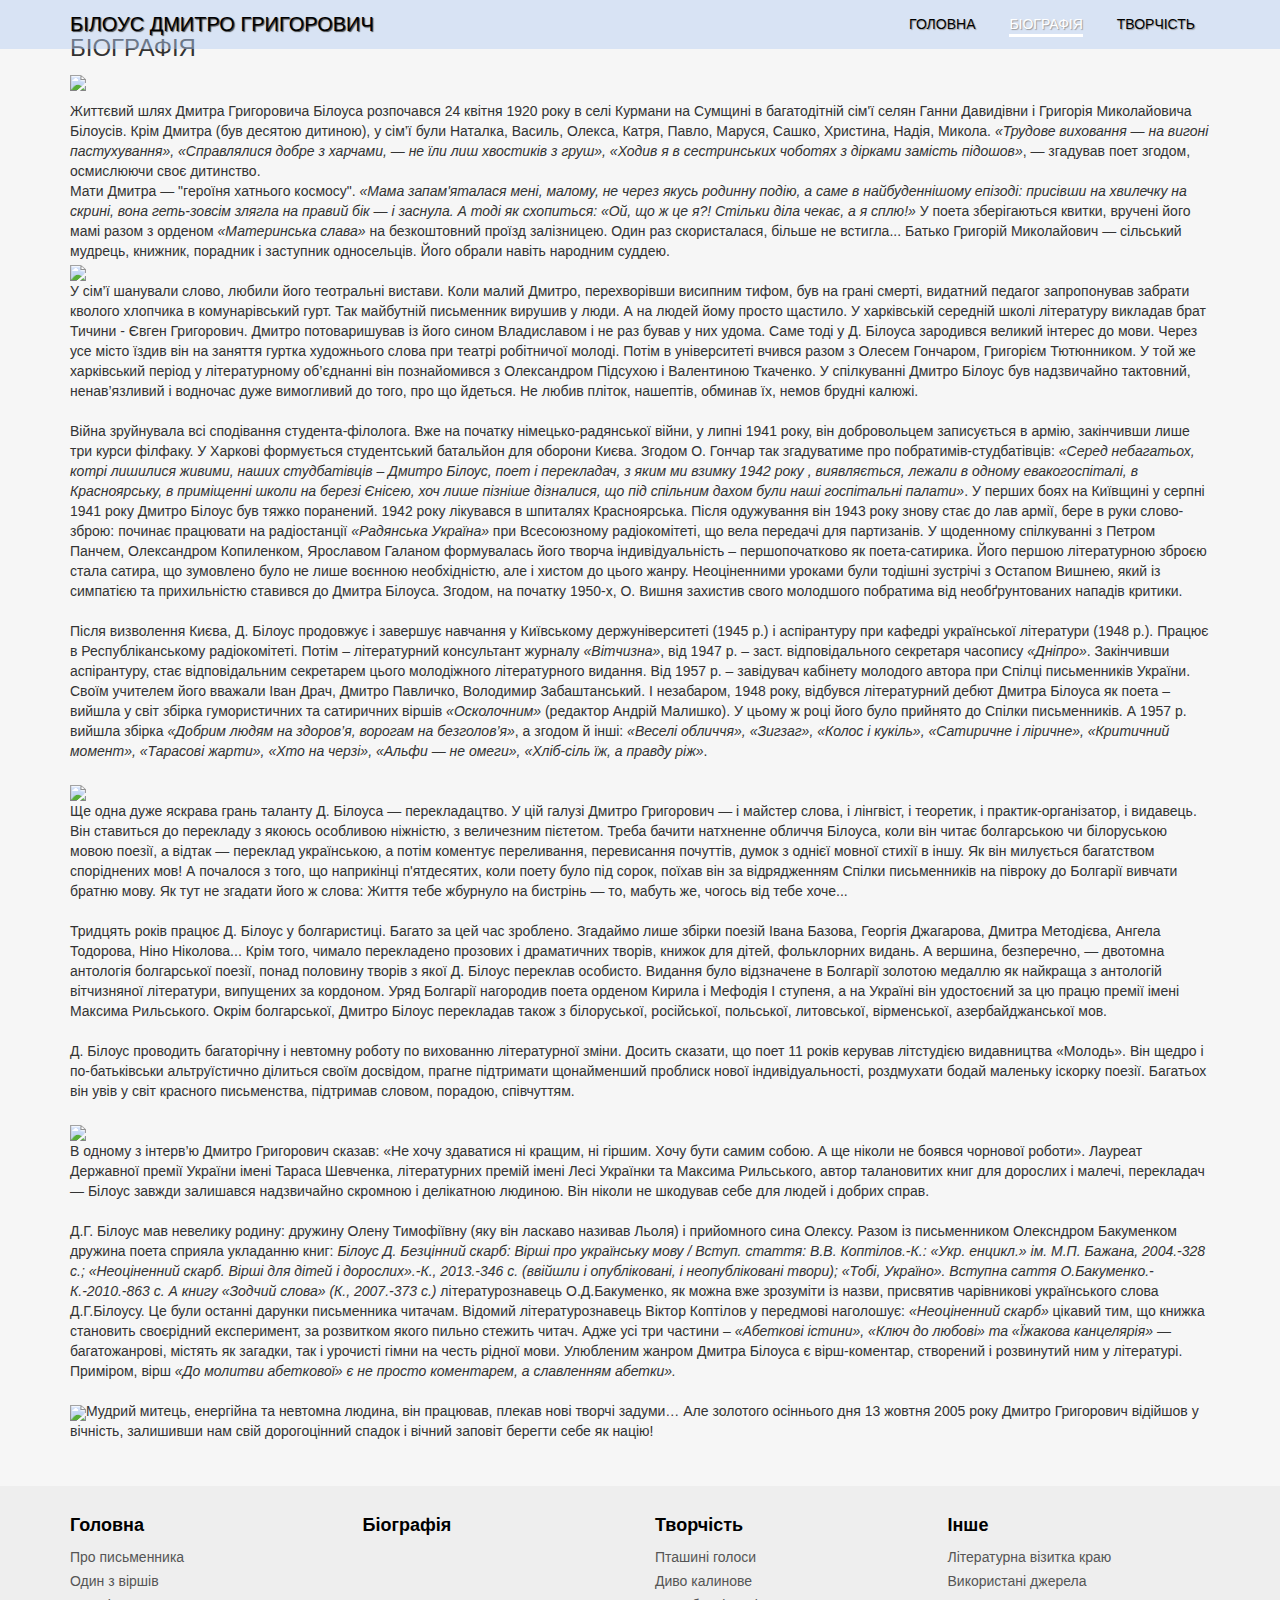
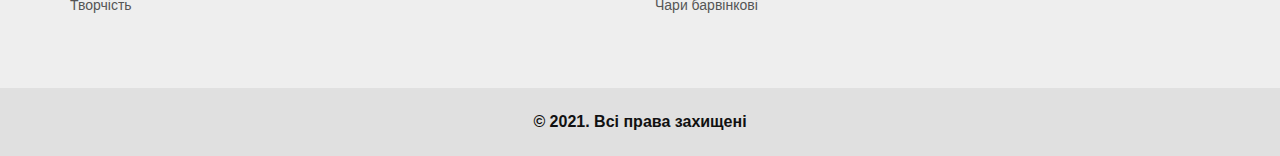
==== biografy.html @ 40dbd7be "Update biografy.html" ====
<!DOCTYPE html>
<html lang="en">
<head>
	<meta charset="UTF-8">
	<meta name="viewport" content="width=device-width, initial-scale=1" ">
	<link rel="stylesheet" type="text/css" href="css/main.css">
	<link rel="stylesheet" type="text/css" href="css/style.css">
	<link rel="preconnect" href="https://fonts.gstatic.com">
	<link rel="stylesheet" type="text/css" href="css/style.css">
	<link href="https://fonts.googleapis.com/css2?family=Kaushan+Script&family=Montserrat:wght@400;700&display=swap" rel="stylesheet">
	<link rel="stylesheet" href="http://cdnjs.cloudflare.com/ajax/libs/font-awesome/4.6.3/css/font-awesome.min.css">
    <link rel="stylesheet" href="http://maxcdn.bootstrapcdn.com/bootstrap/3.3.7/css/bootstrap.min.css">
	 <!-- Bootstrap CSS -->
 	<link rel="stylesheet" href="https://cdnjs.cloudflare.com/ajax/libs/twitter-bootstrap/3.4.1/css/bootstrap.min.css" integrity="sha512-Dop/vW3iOtayerlYAqCgkVr2aTr2ErwwTYOvRFUpzl2VhCMJyjQF0Q9TjUXIo6JhuM/3i0vVEt2e/7QQmnHQqw==" crossorigin="anonymous">
 	<!-- Дополнительные стили Bootstrap (не обязательно) -->
	<link rel="stylesheet" href="https://cdnjs.cloudflare.com/ajax/libs/twitter-bootstrap/3.4.1/css/bootstrap-theme.min.css" integrity="sha512-iy8EXLW01a00b26BaqJWaCmk9fJ4PsMdgNRqV96KwMPSH+blO82OHzisF/zQbRIIi8m0PiO10dpS0QxrcXsisw==" crossorigin="anonymous">

	<link rel="stylesheet" href="assets/vendor/bootstrap/css/bootstrap.min.css"/>
    <link rel="stylesheet" href="css/Footer-with-logo.css">
	<title>Біографія</title>
</head>
<body>
	<header class="header" id="header">
			<div class="container">
				<div class="header__inner">
					<div class="header__logo">Білоус Дмитро Григорович</div>

					<nav class="nav" id="nav">
						<a class="nav__link" href="index.html">Головна</a>
						<a class="nav__link active" href="#">Біографія</a>
						<a class="nav__link" href="texts.html">Творчість</a>
					</nav>

					<button class="nav-toggle" id="nav-toggle" type="button">
						<span class="nav-toggle__item">Menu</span>
					</button>

				</div>
			</div>
		</header>

		
		<section class="section">
			<div class="container">
				<div class="section__header1">
					<div class="information__name"><h3 class="section__title" id="intro">Біографія</h3></div>
					<div class="information">
						<div class="intro__information">
							
							<p class="photo__text"><img class="bilous__photo" src="images/intro-photo.png"><div class="abzac__bio">Життєвий шлях Дмитра Григоровича Білоуса розпочався 24 квітня 1920 року в селі Курмани на Сумщині в багатодітній сім'ї селян Ганни Давидівни і Григорія Миколайовича Білоусів. Крім Дмитра (був десятою дитиною), у сім’ї були Наталка, Василь, Олекса, Катря, Павло, Маруся, Сашко, Христина, Надія, Микола. <em>«Трудове виховання — на вигоні пастухування», «Справлялися добре з харчами, — не їли лиш хвостиків з груш», «Ходив я в сестринських чоботях з дірками замість підошов»</em>, — згадував поет згодом, осмислюючи своє дитинство.<br></div>
							<div class="abzac__bio">Мати Дмитра — "героїня хатнього космосу". <em>«Maмa запам'яталася мені, малому, не через якусь родинну подію, а саме в найбуденнішому епізоді: присівши на хвилечку на скрині, вона геть-зовсім злягла на правий бік — і заснула. А тоді як схопиться: «Ой, що ж це я?! Стільки діла чекає, а я сплю!»</em> У поета зберігаються квитки, вручені його мамі разом з орденом <em>«Материнська слава»</em> на безкоштовний проїзд залізницею. Один раз скористалася, більше не встигла... Батько Григорій Миколайович — сільський мудрець, книжник, порадник і заступник односельців. Його обрали навіть народним суддею.</div><img class="bilous__photo1" src="images/bilous-2.jpg"><br>
							<div class="abzac__bio1">У сім’ї шанували слово, любили його теотральні вистави. Коли малий Дмитро, перехворівши висипним тифом, був на грані смерті, видатний педагог запропонував забрати кволого хлопчика в комунарівський гурт. Так майбутній письменник вирушив у люди. А на людей йому просто щастило. У харківській середній школі літературу викладав брат Тичини - Євген Григорович. Дмитро потоваришував із його сином Владиславом і не раз бував у них удома. Саме тоді у Д. Білоуса зародився великий інтерес до мови. Через усе місто їздив він на заняття гуртка художнього слова при театрі робітничої молоді. Потім в університеті вчився разом з Олесем Гончаром, Григорієм Тютюнником. У той же харківський період у літературному об’єднанні він познайомився з Олександром Підсухою і Валентиною Ткаченко. У спілкуванні Дмитро Білоус був надзвичайно тактовний, ненав’язливий і водночас дуже вимогливий до того, про що йдеться. Не любив пліток, нашептів, обминав їх, немов брудні калюжі.</div><br>
							<div class="abzac__bio1">Війна зруйнувала всі сподівання студента-філолога. Вже на початку німецько-радянської війни, у липні 1941 року, він добровольцем записується в армію, закінчивши лише три курси філфаку. У Харкові формується студентський батальйон для оборони Києва. Згодом О. Гончар так згадуватиме про побратимів-студбатівців: <em>«Серед небагатьох, котрі лишилися живими, наших студбатівців – Дмитро Білоус, поет і перекладач, з яким ми взимку 1942 року , виявляється, лежали в одному евакогоспіталі, в Красноярську, в приміщенні школи на березі Єнісею, хоч лише пізніше дізналися, що під спільним дахом були наші госпітальні палати»</em>. У перших боях на Київщині у серпні 1941 року Дмитро Білоус був тяжко поранений. 1942 року лікувався в шпиталях Красноярська. Після одужування він 1943 року знову стає до лав армії, бере в руки слово-зброю: починає працювати на радіостанції <em>«Радянська Україна»</em> при Всесоюзному радіокомітеті, що вела передачі для партизанів. У щоденному спілкуванні з Петром Панчем, Олександром Копиленком, Ярославом Галаном формувалась його творча індивідуальність – першопочатково як поета-сатирика. Його першою літературною зброєю стала сатира, що зумовлено було не лише воєнною необхідністю, але і хистом до цього жанру. Неоціненними уроками були тодішні зустрічі з Остапом Вишнею, який із симпатією та прихильністю ставився до Дмитра Білоуса. Згодом, на початку 1950-х, О. Вишня захистив свого молодшого побратима від необґрунтованих нападів критики.</div><br>
							<div class="abzac__bio1">Після визволення Києва, Д. Білоус продовжує і завершує навчання у Київському держуніверситеті (1945 р.) і аспірантуру при кафедрі української літератури (1948 р.). Працює в Республіканському радіокомітеті. Потім – літературний консультант журналу <em>«Вітчизна»</em>, від 1947 р. – заст. відповідального секретаря часопису <em>«Дніпро»</em>. Закінчивши аспірантуру, стає відповідальним секретарем цього молодіжного літературного видання. Від 1957 р. – завідувач кабінету молодого автора при Спілці письменників України. Своїм учителем його вважали Іван Драч, Дмитро Павличко, Володимир Забаштанський. І незабаром, 1948 року, відбувся літературний дебют Дмитра Білоуса як поета – вийшла у світ збірка гумористичних та сатиричних віршів <em>«Осколочним»</em> (редактор Андрій Малишко). У цьому ж році його було прийнято до Спілки письменників. А 1957 р. вийшла збірка <em>«Добрим людям на здоров’я, ворогам на безголов’я»</em>, а згодом й інші: <em>«Веселі обличчя», «Зигзаг», «Колос і кукіль», «Сатиричне і ліричне», «Критичний момент», «Тарасові жарти», «Хто на черзі», «Альфи — не омеги», «Хліб-сіль їж, а правду ріж»</em>.</div><br>
							<img class="bilous__photo" src="images/bilous-3.jpg"><div class="abzac__bio1">Ще одна дуже яскрава грань таланту Д. Білоуса — перекладацтво. У цій галузі Дмитро Григорович — і майстер слова, і лінгвіст, і теоретик, і практик-організатор, і видавець. Він ставиться до перекладу з якоюсь особливою ніжністю, з величезним пієтетом. Треба бачити натхненне обличчя Білоуса, коли він читає болгарською чи білоруською мовою поезії, а відтак — переклад українською, а потім коментує переливання, перевисання почуттів, думок з однієї мовної стихії в іншу. Як він милується багатством споріднених мов! А почалося з того, що наприкінці п'ятдесятих, коли поету було під сорок, поїхав він за відрядженням Спілки письменників на півроку до Болгарії вивчати братню мову. Як тут не згадати його ж слова: Життя тебе жбурнуло на бистрінь — то, мабуть же, чогось від тебе хоче...</div><br>
							<div class="abzac__bio1">Тридцять років працює Д. Білоус у болгаристиці. Багато за цей час зроблено. Згадаймо лише збірки поезій Івана Базова, Георгія Джагарова, Дмитра Методієва, Ангела Тодорова, Ніно Ніколова... Крім того, чимало перекладено прозових і драматичних творів, книжок для дітей, фольклорних видань. А вершина, безперечно, — двотомна антологія болгарської поезії, понад половину творів з якої Д. Білоус переклав особисто. Видання було відзначене в Болгарії золотою медаллю як найкраща з антологій вітчизняної літератури, випущених за кордоном. Уряд Болгарії нагородив поета орденом Кирила і Мефодія І ступеня, а на Україні він удостоєний за цю працю премії імені Максима Рильського. Окрім болгарської, Дмитро Білоус перекладав також з білоруської, російської, польської, литовської, вірменської, азербайджанської мов.</div><br>
							<div class="abzac__bio1">Д. Білоус проводить багаторічну і невтомну роботу по вихованню літературної зміни. Досить сказати, що поет 11 років керував літстудією видавництва «Молодь». Він щедро і по-батьківськи альтруїстично ділиться своїм досвідом, прагне підтримати щонайменший проблиск нової індивідуальності, роздмухати бодай маленьку іскорку поезії. Багатьох він увів у світ красного письменства, підтримав словом, порадою, співчуттям.</div><br>
							<img class="bilous__photo1" src="images/bilous-4.jpg"><div class="abzac__bio1">В одному з інтерв’ю Дмитро Григорович сказав: «Не хочу здаватися ні кращим, ні гіршим. Хочу бути самим собою. А ще ніколи не боявся чорнової роботи». Лауреат Державної премії України імені Тараса Шевченка, літературних премій імені Лесі Українки та Максима Рильського, автор талановитих книг для дорослих і малечі, перекладач — Білоус завжди залишався надзвичайно скромною і делікатною людиною. Він ніколи не шкодував себе для людей і добрих справ.</div><br>
							<div class="abzac__bio1">Д.Г. Білоус мав невелику родину: дружину Олену Тимофіївну (яку він ласкаво називав Льоля) і прийомного сина Олексу. Разом із письменником Олексндром Бакуменком дружина поета сприяла укладанню книг:<em> Білоус Д. Безцінний скарб: Вірші про українську мову / Вступ. стаття: В.В. Коптілов.-К.: «Укр. енцикл.» ім. М.П. Бажана, 2004.-328 с.; «Неоціненний скарб. Вірші для дітей і дорослих».-К., 2013.-346 с. (ввійшли і опубліковані, і неопубліковані твори); «Тобі, Україно». Вступна саття О.Бакуменко.-К.-2010.-863 с. А книгу «Зодчий слова» (К., 2007.-373 с.)</em> літературознавець О.Д.Бакуменко, як можна вже зрозуміти із назви, присвятив чарівникові українського слова Д.Г.Білоусу. Це були останні дарунки письменника читачам. Відомий літературознавець Віктор Коптілов у передмові наголошує: <em>«Неоціненний скарб»</em> цікавий тим, що книжка становить своєрідний експеримент, за розвитком якого пильно стежить читач. Адже усі три частини – <em>«Абеткові істини», «Ключ до любові» та «Їжакова канцелярія»</em> — багатожанрові, містять як загадки, так і урочисті гімни на честь рідної мови. Улюбленим жанром Дмитра Білоуса є вірш-коментар, створений і розвинутий ним у літературі. Приміром, вірш <em>«До молитви абеткової» є не просто коментарем, а славленням абетки».</em></div><br>
							<div class="abzac__bio1"><img class="bilous__photo" src="images/bilous-5.jpg">Мудрий митець, енергійна та невтомна людина, він працював, плекав нові творчі задуми… Але золотого осіннього дня 13 жовтня 2005 року Дмитро Григорович відійшов у вічність, залишивши нам свій дорогоцінний спадок і вічний заповіт берегти себе як націю!</div><br></p>
</div><!--photo text-->
						</div><!--intro information-->
					</div><!--information-->
				</div>
			</div><!--container-->

		</section>
			<footer id="myFooter">
		        <div class="container">
		            <div class="row">
		                <div class="col-sm-3">
		                    <h5>Головна</h5>
		                    <ul>
		                        <li><a href="index.html">Про письменника</a></li>
		                        <li><a href="index.html">Один з віршів</a></li>
		                        <li><a href="index.html">Творчість</a></li>
		                    </ul>
		                </div>
		                <div class="col-sm-3">
		                    <h5>Біографія</h5>
		                    <ul>
		                        <!--<li><a href="#">Company Information</a></li>
		                        <li><a href="#">Contact us</a></li>
		                        <li><a href="#">Reviews</a></li>-->
		                    </ul>
		                </div>
		                <div class="col-sm-3">
		                    <h5>Творчість</h5>
		                    <ul>
		                        <li><a href="texts.html">Пташині голоси</a></li>
		                        <li><a href="texts.html">Диво калинове</a></li>
		                        <li><a href="texts.html">Чари барвінкові</a></li>
		                    </ul>
		                </div>
		                <div class="col-sm-3">
		                    <h5>Інше</h5>
		                    <ul>
		                        <li><a href="lit-vizitka.html">Літературна візитка краю</a></li>
		                        <li><a href="vikoristanidzerela.html">Використані джерела</a></li>
		                    </ul>
		                </div>
		            </div>
		        </div>
		        <div class="second-bar">
		           <div class="container">
		                <h2 class="logo"> © 2021. Всі права захищені </h2>
		                <div class="social-icons">
		                    <!--<a href="#" class="twitter"><i class="fa fa-twitter"></i></a>
		                    <a href="#" class="facebook"><i class="fa fa-facebook"></i></a>
		                    <a href="#" class="google"><i class="fa fa-google-plus"></i></a>-->
		                </div>
		            </div>
		        </div>
		    </footer>

		<script src="https://ajax.googleapis.com/ajax/libs/jquery/3.6.0/jquery.min.js"></script>
		<script src="js/app.js"></script>

</body>
</html>
---- css/main.css ----
/*all styles*/
@import "style.css";

/*home page*/
@import "home.css";
@import "homeadapt.css";

/*biografy page*/
@import "biografy.css";
@import "biografyadapt.css"

/*tvorchist page*/
@import "texts.css";

@import "textsadapt.css"

/*@import "simple-adaptive-slider.css"*/
/*@import "simple-adaptive-slider.min.css"*/
---- css/style.css ----
body{
  margin: 0;
  font-family: 'Montserrat', sans-serif;
  /*font-family: -apple-system, BlinkMacSystemFont, 'Segoe UI', Roboto, 'Helvetica Neue', Arial,
        sans-serif, 'Apple Color Emoji', 'Segoe UI Emoji', 'Segoe UI Symbol';*/
  serif;

  font-size: 15px;
  line-height: 1.6;
  color: #000;
  background-color: #F6F6F6;
}

*,
*:before,
*:after{
	box-sizing: border-box;
}

h1, h2, h3, h4, h5, h6{
	margin: 0;
}

hr{
	border: 0;
	margin: 20px auto;

	background-color: #fff;
}

/* conteiner */
.container{
	wight: 100%;
	padding: 0 15px;
	max-width: 1500px;
	margin: 0 auto;
}

/* intro */



/* header */
.header{
	padding-top: 10px;
	padding-bottom: 10px;
	width: 100%;

	position: absolute;
	top: 0;
	left: 0;
	right: 0;
	z-index: 1000;
	/*opacity: 0.45;*/
	background: rgba(180, 204, 241, 0.45);
	
	color: #000;
}

.header.fixed{
	padding: 10px 0;

	background: rgba(180, 204, 241, 0.7);

	position: fixed;
	top: 0;
	left: 0;
	right: 0;

	transform: translate3d(0, 0, 0);
}

.header.active{
	background-color: #fff;
	text-shadow: 1px 1px 1px #444;
}

.header__inner{
	display: flex;
	justify-content: space-between;
	align-items: center;
}

.header__logo{
	font-size: 20px;
	font-weight: 1100;
	color: #000;
	text-shadow: 1px 1px 1px #444;
	text-transform: uppercase;
}
/* navigation */
.nav{
	font-size: 14px;
	text-transform: uppercase;
}

.nav__link{
	display: inline-block;
	vertical-align: top;
	margin: 0 15px;
	position: relative;

	color: #000;
	text-shadow: 1px 1px 1px #999;
	text-decoration: none;

	transition: color 0.2s linear;
}

.nav__link:after{
	content: "";
	display: block;
	width: 100%;
	height: 3px;
	
	background-color: #fff;
	/*text-shadow: 1px 1px 1px #444;*/
	opacity: 0;

	position: absolute;
	top: 100%;
	left: 0;
	z-index: 1;

	transition: opacity 0.1s linear;

}

.nav__link:hover{
	color: #fff;
}


.nav__link:hover:after,
.nav__link.active:after{
	opacity: 1;
}

.nav__link.active{
	color: #fff;
}

/* Nav-toggle */
.nav-toggle{
	width: 30px;
	padding: 10px 0;
	display: none;

	font-size: 0;
	color: transparent;

	border: 0;
	background: none;
	cursor: pointer;

	position: absolute;
	top: 24px;
	right: 24px;
	z-index: 1;

}

.nav-toggle__item{
	display: block;
	width: 100%;
	height: 3px;

	background-color: #fff;

	position: absolute;
	top: 0;
	right: 0;
	bottom: 0;
	left: 0;
	margin: auto;

	transition: background .2s linear;
}

.nav-toggle.active .nav-toggle__item{
	background: none;
}

.nav-toggle.active .nav-toggle__item:before{
	transform-origin: left bottom;
	transform: rotate(45deg) translateX(-4px);
}
.nav-toggle.active .nav-toggle__item:after{
	transform-origin: left top;
	transform: rotate(-45deg) translateX(-4px);
}

.nav-toggle__item:before,
.nav-toggle__item:after{
	content: "";
	width: 100%;
	height: 3px;

	background-color: #fff;

	position: absolute;
	left: 0;
	z-index: 1;

	transition: transform .2s linear;
}
.nav-toggle__item:before{
	top: -8px;
}
.nav-toggle__item:after{
	bottom: -8px;
}


/*button*/
.btn{
	display: inline-block;
	vertical-align: top;
	padding: 8px 30px;

	border: 3px solid #fff;

	font-size: 14px;
	font-weight: 700;
	color: #fff;
	text-transform: uppercase;
	text-decoration: none;

	transition: background 0.1s linear, color 0.1s linear;
}

.btn:hover{
	background-color: #fff;
	color: #333;
}

.btn1{
	display: inline-block;
	vertical-align: top;
	padding: 8px 30px;
	margin: 20px auto;

	border: 3px solid #000032;

	font-size: 14px;
	font-weight: 700;
	color: #000032;
	text-transform: uppercase;
	text-decoration: none;

	transition: background 0.1s linear, color 0.1s linear;
}

.btn1:hover{
	background-color: #000032;
	color: #fff;
}



.slider__items {
	counter-reset: slide;
}

.slider__item {
	counter-increment: slide;
}

/*.slider__item>div::before {
	content: counter(slide);
	position: absolute;
	top: 10px;
	right: 20px;
	color: #fff;
	font-style: italic;
	font-size: 32px;
	font-weight: bold;
}*/



/*
.slider {
    position: relative;
    overflow: hidden;
}

.slider__wrapper {
    display: flex;
    transition: transform 0.6s ease;
}

.slider__item {
    flex: 0 0 33.333333%;
    max-width: 33.333333%;
}

.slider__control {
    position: absolute;
    top: 50%;
    display: none;
    align-items: center;
    justify-content: center;
    width: 40px;
    color: #fff;
    text-align: center;
    opacity: 0.5;
    height: 50px;
    transform: translateY(-50%);
    background: rgba(0, 0, 0, .5);
}

.slider__control_show {
    display: flex;
}

.slider__control:hover,
.slider__control:focus {
    color: #fff;
    text-decoration: none;
    outline: 0;
    opacity: .9;
}

.slider__control_left {
    left: 0;
}

.slider__control_right {
    right: 0;
}

.slider__control::before {
    content: '';
    display: inline-block;
    width: 20px;
    height: 20px;
    background: transparent no-repeat center center;
    background-size: 100% 100%;
}

.slider__control_left::before {
    background-image: url("data:image/svg+xml;charset=utf8,%3Csvg xmlns='http://www.w3.org/2000/svg' fill='%23fff' viewBox='0 0 8 8'%3E%3Cpath d='M5.25 0l-4 4 4 4 1.5-1.5-2.5-2.5 2.5-2.5-1.5-1.5z'/%3E%3C/svg%3E");
}

.slider__control_right::before {
    background-image: url("data:image/svg+xml;charset=utf8,%3Csvg xmlns='http://www.w3.org/2000/svg' fill='%23fff' viewBox='0 0 8 8'%3E%3Cpath d='M2.75 0l-1.5 1.5 2.5 2.5-2.5 2.5 1.5 1.5 4-4-4-4z'/%3E%3C/svg%3E");
}

.slider__item>div {
    line-height: 250px;
    font-size: 100px;
    text-align: center;
}*/

.visitka__inner{
	display: flex;
	flex-direction: row;
	margin-top: 20px;
	background-color: #e1e1e1;
	border-radius: 80px;
}

.elem__vizitka1{
	width: 10%;

}
.elem__vizitka1__img{
	border-radius: 100%;
	width: 120px;
}
.elem__vizitka2{
	width: 70%;
	font-size: 16px;
	margin-top: auto;
	margin-bottom: auto; 
	margin-left: 80px;
}

.elem__vizitka2 button{
	display: none;
	width: 100px;
	background-color: #1877f2;
	padding-top: 3px;
	padding-bottom: 3px;
	border-radius: 8px;
	border-color: transparent;
	transition: linear .1s;
	color: #fff;
	font-size: 12px;
}

.elem__vizitka3{
	width: 25%;
	margin-top: 20px;
}

.elem__vizitka3 button{
	width: 180px;
	background-color: #1877f2;
	padding-top: 5px;
	padding-bottom: 5px;
	border-radius: 8px;
	border-color: transparent;
	transition: linear .1s;
	color: #fff;
	font-size: 14px;
}

.elem__vizitka3 button:hover{
	background-color: #1566cf;
}

.btn__viz1{
	margin-bottom: 5px;
}
.btn__viz2{
	
}


.dzerelo{
	display: flex;
}
.dzerelo__logo{
	width: 30%;
}
.dzerelo__name{
	width: 70%;
}
.dzerelo__img{

}





@media (max-width: 1230px){

}

@media (max-width: 990px){
	.elem__vizitka3{
		width: 40%;
	}
}

@media (max-width: 770px){
	.elem__vizitka3{
		width: 40%;
	}
	.elem__vizitka3 button{
		width: 130px;
		padding-top: 5px;
		padding-bottom: 5px;
	}
	.elem__vizitka2{
		font-size: 15px;
	}
}

@media (max-width: 575px){
	.elem__vizitka2{
		font-size: 13px;
	}
	.elem__vizitka3{
		width: 50%;
	}
	.elem__vizitka3 button{
		width: 100px;
		padding-top: 3px;
		padding-bottom: 3px;
		font-size: 12px;
	}
}

@media (max-width: 420px){
	.elem__vizitka2{
		font-size: 13px;
		width: 70%;
		padding-left: 5px;
	}
	.elem__vizitka2 button{
		display: block;
	}
	.elem__vizitka3{
		width: 0%;
	}
	.elem__vizitka3 button{
		display: none;
		width: 100px;
		padding-top: 3px;
		padding-bottom: 3px;
		font-size: 12px;
	}
}
---- css/style.css ----
body{
  margin: 0;
  font-family: 'Montserrat', sans-serif;
  /*font-family: -apple-system, BlinkMacSystemFont, 'Segoe UI', Roboto, 'Helvetica Neue', Arial,
        sans-serif, 'Apple Color Emoji', 'Segoe UI Emoji', 'Segoe UI Symbol';*/
  serif;

  font-size: 15px;
  line-height: 1.6;
  color: #000;
  background-color: #F6F6F6;
}

*,
*:before,
*:after{
	box-sizing: border-box;
}

h1, h2, h3, h4, h5, h6{
	margin: 0;
}

hr{
	border: 0;
	margin: 20px auto;

	background-color: #fff;
}

/* conteiner */
.container{
	wight: 100%;
	padding: 0 15px;
	max-width: 1500px;
	margin: 0 auto;
}

/* intro */



/* header */
.header{
	padding-top: 10px;
	padding-bottom: 10px;
	width: 100%;

	position: absolute;
	top: 0;
	left: 0;
	right: 0;
	z-index: 1000;
	/*opacity: 0.45;*/
	background: rgba(180, 204, 241, 0.45);
	
	color: #000;
}

.header.fixed{
	padding: 10px 0;

	background: rgba(180, 204, 241, 0.7);

	position: fixed;
	top: 0;
	left: 0;
	right: 0;

	transform: translate3d(0, 0, 0);
}

.header.active{
	background-color: #fff;
	text-shadow: 1px 1px 1px #444;
}

.header__inner{
	display: flex;
	justify-content: space-between;
	align-items: center;
}

.header__logo{
	font-size: 20px;
	font-weight: 1100;
	color: #000;
	text-shadow: 1px 1px 1px #444;
	text-transform: uppercase;
}
/* navigation */
.nav{
	font-size: 14px;
	text-transform: uppercase;
}

.nav__link{
	display: inline-block;
	vertical-align: top;
	margin: 0 15px;
	position: relative;

	color: #000;
	text-shadow: 1px 1px 1px #999;
	text-decoration: none;

	transition: color 0.2s linear;
}

.nav__link:after{
	content: "";
	display: block;
	width: 100%;
	height: 3px;
	
	background-color: #fff;
	/*text-shadow: 1px 1px 1px #444;*/
	opacity: 0;

	position: absolute;
	top: 100%;
	left: 0;
	z-index: 1;

	transition: opacity 0.1s linear;

}

.nav__link:hover{
	color: #fff;
}


.nav__link:hover:after,
.nav__link.active:after{
	opacity: 1;
}

.nav__link.active{
	color: #fff;
}

/* Nav-toggle */
.nav-toggle{
	width: 30px;
	padding: 10px 0;
	display: none;

	font-size: 0;
	color: transparent;

	border: 0;
	background: none;
	cursor: pointer;

	position: absolute;
	top: 24px;
	right: 24px;
	z-index: 1;

}

.nav-toggle__item{
	display: block;
	width: 100%;
	height: 3px;

	background-color: #fff;

	position: absolute;
	top: 0;
	right: 0;
	bottom: 0;
	left: 0;
	margin: auto;

	transition: background .2s linear;
}

.nav-toggle.active .nav-toggle__item{
	background: none;
}

.nav-toggle.active .nav-toggle__item:before{
	transform-origin: left bottom;
	transform: rotate(45deg) translateX(-4px);
}
.nav-toggle.active .nav-toggle__item:after{
	transform-origin: left top;
	transform: rotate(-45deg) translateX(-4px);
}

.nav-toggle__item:before,
.nav-toggle__item:after{
	content: "";
	width: 100%;
	height: 3px;

	background-color: #fff;

	position: absolute;
	left: 0;
	z-index: 1;

	transition: transform .2s linear;
}
.nav-toggle__item:before{
	top: -8px;
}
.nav-toggle__item:after{
	bottom: -8px;
}


/*button*/
.btn{
	display: inline-block;
	vertical-align: top;
	padding: 8px 30px;

	border: 3px solid #fff;

	font-size: 14px;
	font-weight: 700;
	color: #fff;
	text-transform: uppercase;
	text-decoration: none;

	transition: background 0.1s linear, color 0.1s linear;
}

.btn:hover{
	background-color: #fff;
	color: #333;
}

.btn1{
	display: inline-block;
	vertical-align: top;
	padding: 8px 30px;
	margin: 20px auto;

	border: 3px solid #000032;

	font-size: 14px;
	font-weight: 700;
	color: #000032;
	text-transform: uppercase;
	text-decoration: none;

	transition: background 0.1s linear, color 0.1s linear;
}

.btn1:hover{
	background-color: #000032;
	color: #fff;
}



.slider__items {
	counter-reset: slide;
}

.slider__item {
	counter-increment: slide;
}

/*.slider__item>div::before {
	content: counter(slide);
	position: absolute;
	top: 10px;
	right: 20px;
	color: #fff;
	font-style: italic;
	font-size: 32px;
	font-weight: bold;
}*/



/*
.slider {
    position: relative;
    overflow: hidden;
}

.slider__wrapper {
    display: flex;
    transition: transform 0.6s ease;
}

.slider__item {
    flex: 0 0 33.333333%;
    max-width: 33.333333%;
}

.slider__control {
    position: absolute;
    top: 50%;
    display: none;
    align-items: center;
    justify-content: center;
    width: 40px;
    color: #fff;
    text-align: center;
    opacity: 0.5;
    height: 50px;
    transform: translateY(-50%);
    background: rgba(0, 0, 0, .5);
}

.slider__control_show {
    display: flex;
}

.slider__control:hover,
.slider__control:focus {
    color: #fff;
    text-decoration: none;
    outline: 0;
    opacity: .9;
}

.slider__control_left {
    left: 0;
}

.slider__control_right {
    right: 0;
}

.slider__control::before {
    content: '';
    display: inline-block;
    width: 20px;
    height: 20px;
    background: transparent no-repeat center center;
    background-size: 100% 100%;
}

.slider__control_left::before {
    background-image: url("data:image/svg+xml;charset=utf8,%3Csvg xmlns='http://www.w3.org/2000/svg' fill='%23fff' viewBox='0 0 8 8'%3E%3Cpath d='M5.25 0l-4 4 4 4 1.5-1.5-2.5-2.5 2.5-2.5-1.5-1.5z'/%3E%3C/svg%3E");
}

.slider__control_right::before {
    background-image: url("data:image/svg+xml;charset=utf8,%3Csvg xmlns='http://www.w3.org/2000/svg' fill='%23fff' viewBox='0 0 8 8'%3E%3Cpath d='M2.75 0l-1.5 1.5 2.5 2.5-2.5 2.5 1.5 1.5 4-4-4-4z'/%3E%3C/svg%3E");
}

.slider__item>div {
    line-height: 250px;
    font-size: 100px;
    text-align: center;
}*/

.visitka__inner{
	display: flex;
	flex-direction: row;
	margin-top: 20px;
	background-color: #e1e1e1;
	border-radius: 80px;
}

.elem__vizitka1{
	width: 10%;

}
.elem__vizitka1__img{
	border-radius: 100%;
	width: 120px;
}
.elem__vizitka2{
	width: 70%;
	font-size: 16px;
	margin-top: auto;
	margin-bottom: auto; 
	margin-left: 80px;
}

.elem__vizitka2 button{
	display: none;
	width: 100px;
	background-color: #1877f2;
	padding-top: 3px;
	padding-bottom: 3px;
	border-radius: 8px;
	border-color: transparent;
	transition: linear .1s;
	color: #fff;
	font-size: 12px;
}

.elem__vizitka3{
	width: 25%;
	margin-top: 20px;
}

.elem__vizitka3 button{
	width: 180px;
	background-color: #1877f2;
	padding-top: 5px;
	padding-bottom: 5px;
	border-radius: 8px;
	border-color: transparent;
	transition: linear .1s;
	color: #fff;
	font-size: 14px;
}

.elem__vizitka3 button:hover{
	background-color: #1566cf;
}

.btn__viz1{
	margin-bottom: 5px;
}
.btn__viz2{
	
}


.dzerelo{
	display: flex;
}
.dzerelo__logo{
	width: 30%;
}
.dzerelo__name{
	width: 70%;
}
.dzerelo__img{

}





@media (max-width: 1230px){

}

@media (max-width: 990px){
	.elem__vizitka3{
		width: 40%;
	}
}

@media (max-width: 770px){
	.elem__vizitka3{
		width: 40%;
	}
	.elem__vizitka3 button{
		width: 130px;
		padding-top: 5px;
		padding-bottom: 5px;
	}
	.elem__vizitka2{
		font-size: 15px;
	}
}

@media (max-width: 575px){
	.elem__vizitka2{
		font-size: 13px;
	}
	.elem__vizitka3{
		width: 50%;
	}
	.elem__vizitka3 button{
		width: 100px;
		padding-top: 3px;
		padding-bottom: 3px;
		font-size: 12px;
	}
}

@media (max-width: 420px){
	.elem__vizitka2{
		font-size: 13px;
		width: 70%;
		padding-left: 5px;
	}
	.elem__vizitka2 button{
		display: block;
	}
	.elem__vizitka3{
		width: 0%;
	}
	.elem__vizitka3 button{
		display: none;
		width: 100px;
		padding-top: 3px;
		padding-bottom: 3px;
		font-size: 12px;
	}
}
---- css/Footer-with-logo.css ----
#myFooter {
    /*background-color: #3a3f46; /*заливка первого блока*/
    background-color: #eee;
    color: white;
    /*border-top: 3px solid #e9e9e9;*/
}

#myFooter .row {
    margin-bottom: 60px;
}

#myFooter .info{
    text-align: justify; 
    /*color: #afb0b1;*/
    color: #000;
}

#myFooter ul {
    list-style-type: none;
    padding-left: 0;
    line-height: 1.7;
}

#myFooter h5 { /* название страниц*/
    font-size: 18px;
    color: #000;
    font-weight: bold;
    margin-top: 30px;
}

#myFooter .logo{
    margin-top: 10px;
}

#myFooter .second-bar .logo {
    color: #111; /*копирайт цвет*/
    font-size: 16px;
    float: center;
    font-weight: bold;
    line-height: 68px;
    margin: 0;
    padding: 0;
}

#myFooter a {
    color: #555; /*цвет ссылок*/
    text-decoration: none;
}

#myFooter a:hover,
#myFooter a:focus {
    text-decoration: none;
    color: #999; /*цвет ссылок при наведении*/
}

#myFooter .second-bar {
    text-align: center;
    background-color: #e0e0e0; /*задний фон копирайт*/
    text-align: center;
}

#myFooter .second-bar a {
    font-size: 22px;
    color: #9fa3a9;
    padding: 10px;
    transition: 0.2s;
    line-height: 68px;
}

#myFooter .second-bar a:hover {
    text-decoration: none;
}

#myFooter .social-icons {
    float:right;
}


#myFooter .facebook:hover {
    color: #0077e2;
}

#myFooter .google:hover {
    color: #ef1a1a;
}

#myFooter .twitter:hover {
    color: #00aced;
}

@media screen and (max-width: 767px) {
    #myFooter {
        text-align: center;
    }

    #myFooter .info{
        text-align: center;
    }
}



/* CSS used for positioning the footers at the bottom of the page. */
/* You can remove this. */

html{
    height: 100%;
}

body{
    display: flex;
    display: -webkit-flex;
    flex-direction: column;
    -webkit-flex-direction: column;
    height: 100%;
}

.content{
   flex: 1 0 auto;
   -webkit-flex: 1 0 auto;
   min-height: 200px;
}

#myFooter{
   flex: 0 0 auto;
   -webkit-flex: 0 0 auto;
}
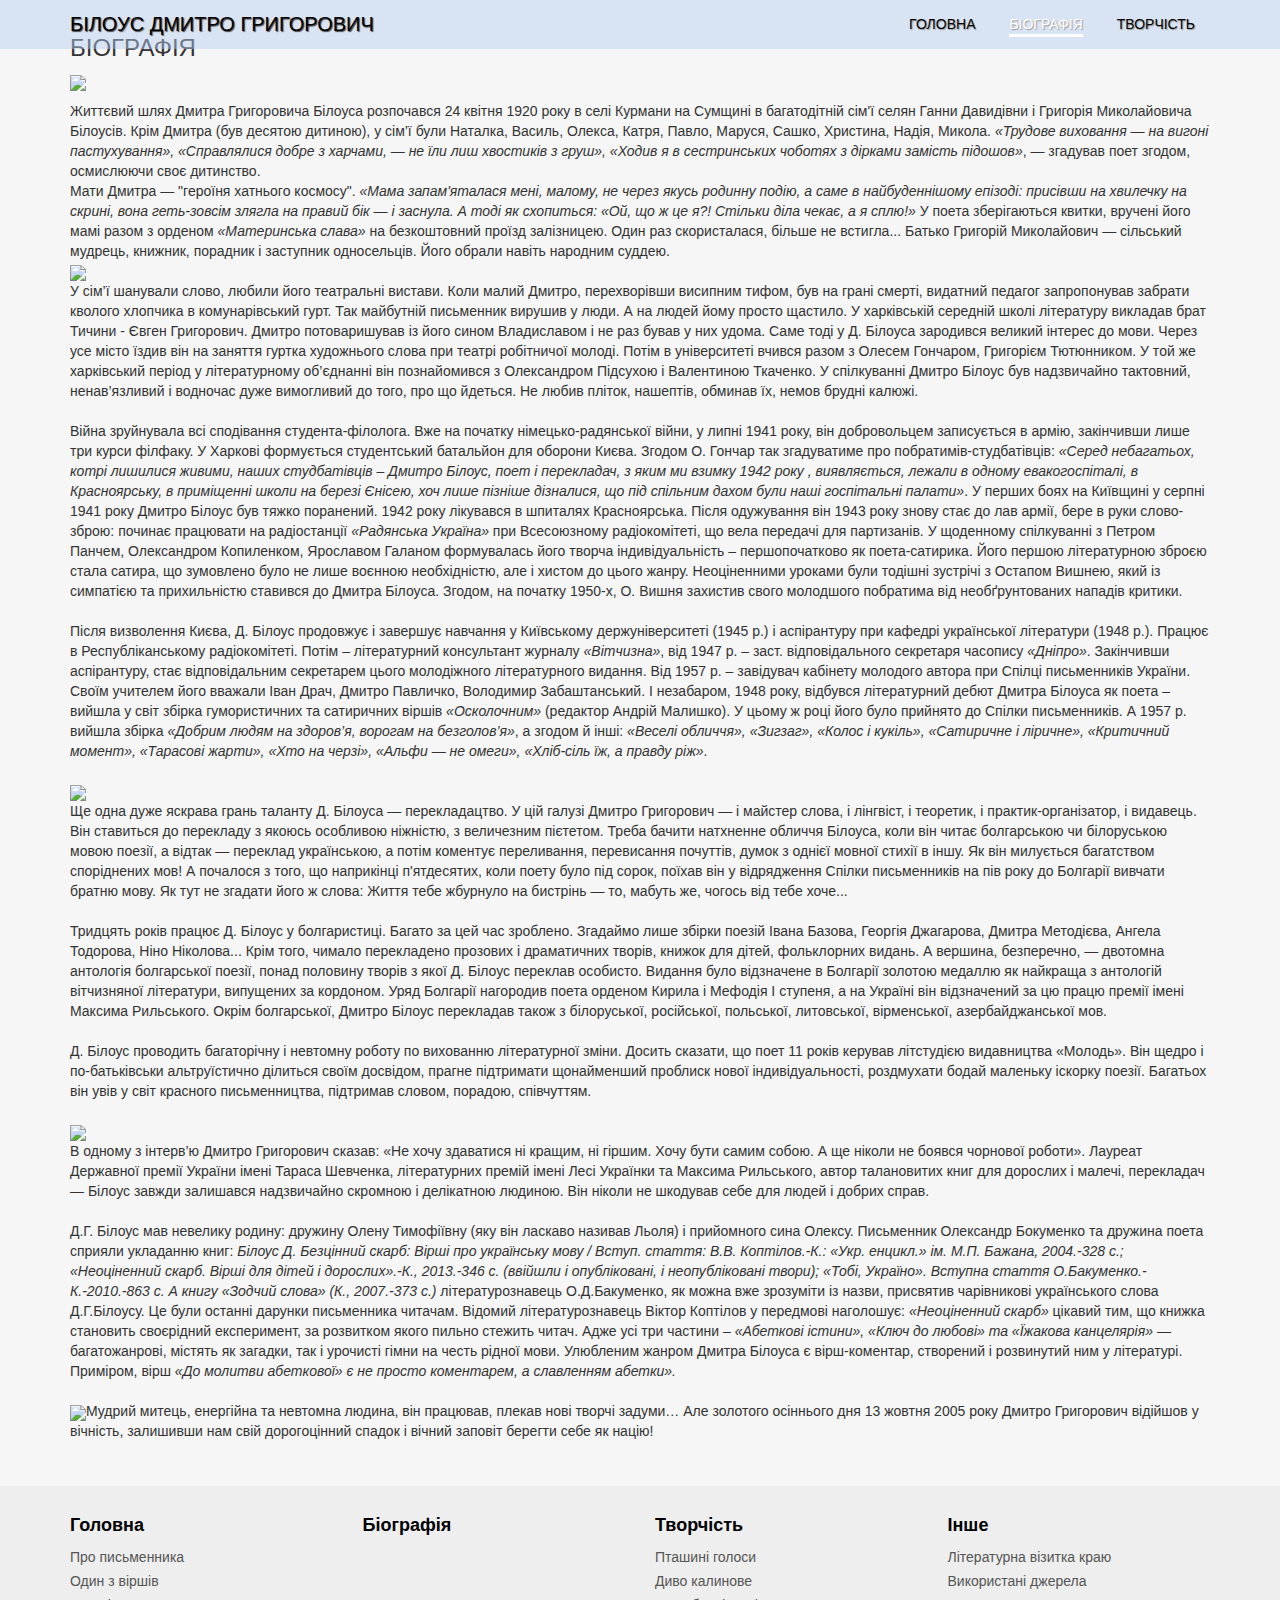
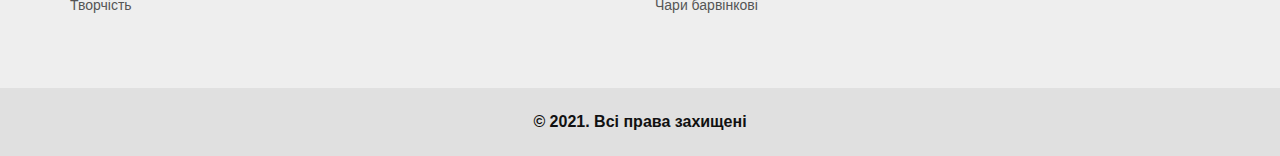
==== commit a55ab71e: "Update biografy.html" ====
--- a/biografy.html
+++ b/biografy.html
@@ -9,7 +9,7 @@
 	<link rel="stylesheet" type="text/css" href="css/style.css">
 	<link href="https://fonts.googleapis.com/css2?family=Kaushan+Script&family=Montserrat:wght@400;700&display=swap" rel="stylesheet">
 	<link rel="stylesheet" href="http://cdnjs.cloudflare.com/ajax/libs/font-awesome/4.6.3/css/font-awesome.min.css">
-    <link rel="stylesheet" href="http://maxcdn.bootstrapcdn.com/bootstrap/3.3.7/css/bootstrap.min.css">
+    	<link rel="stylesheet" href="http://maxcdn.bootstrapcdn.com/bootstrap/3.3.7/css/bootstrap.min.css">
 	 <!-- Bootstrap CSS -->
  	<link rel="stylesheet" href="https://cdnjs.cloudflare.com/ajax/libs/twitter-bootstrap/3.4.1/css/bootstrap.min.css" integrity="sha512-Dop/vW3iOtayerlYAqCgkVr2aTr2ErwwTYOvRFUpzl2VhCMJyjQF0Q9TjUXIo6JhuM/3i0vVEt2e/7QQmnHQqw==" crossorigin="anonymous">
  	<!-- Дополнительные стили Bootstrap (не обязательно) -->
@@ -49,14 +49,14 @@
 							
 							<p class="photo__text"><img class="bilous__photo" src="images/intro-photo.png"><div class="abzac__bio">Життєвий шлях Дмитра Григоровича Білоуса розпочався 24 квітня 1920 року в селі Курмани на Сумщині в багатодітній сім'ї селян Ганни Давидівни і Григорія Миколайовича Білоусів. Крім Дмитра (був десятою дитиною), у сім’ї були Наталка, Василь, Олекса, Катря, Павло, Маруся, Сашко, Христина, Надія, Микола. <em>«Трудове виховання — на вигоні пастухування», «Справлялися добре з харчами, — не їли лиш хвостиків з груш», «Ходив я в сестринських чоботях з дірками замість підошов»</em>, — згадував поет згодом, осмислюючи своє дитинство.<br></div>
 							<div class="abzac__bio">Мати Дмитра — "героїня хатнього космосу". <em>«Maмa запам'яталася мені, малому, не через якусь родинну подію, а саме в найбуденнішому епізоді: присівши на хвилечку на скрині, вона геть-зовсім злягла на правий бік — і заснула. А тоді як схопиться: «Ой, що ж це я?! Стільки діла чекає, а я сплю!»</em> У поета зберігаються квитки, вручені його мамі разом з орденом <em>«Материнська слава»</em> на безкоштовний проїзд залізницею. Один раз скористалася, більше не встигла... Батько Григорій Миколайович — сільський мудрець, книжник, порадник і заступник односельців. Його обрали навіть народним суддею.</div><img class="bilous__photo1" src="images/bilous-2.jpg"><br>
-							<div class="abzac__bio1">У сім’ї шанували слово, любили його теотральні вистави. Коли малий Дмитро, перехворівши висипним тифом, був на грані смерті, видатний педагог запропонував забрати кволого хлопчика в комунарівський гурт. Так майбутній письменник вирушив у люди. А на людей йому просто щастило. У харківській середній школі літературу викладав брат Тичини - Євген Григорович. Дмитро потоваришував із його сином Владиславом і не раз бував у них удома. Саме тоді у Д. Білоуса зародився великий інтерес до мови. Через усе місто їздив він на заняття гуртка художнього слова при театрі робітничої молоді. Потім в університеті вчився разом з Олесем Гончаром, Григорієм Тютюнником. У той же харківський період у літературному об’єднанні він познайомився з Олександром Підсухою і Валентиною Ткаченко. У спілкуванні Дмитро Білоус був надзвичайно тактовний, ненав’язливий і водночас дуже вимогливий до того, про що йдеться. Не любив пліток, нашептів, обминав їх, немов брудні калюжі.</div><br>
+							<div class="abzac__bio1">У сім’ї шанували слово, любили його театральні вистави. Коли малий Дмитро, перехворівши висипним тифом, був на грані смерті, видатний педагог запропонував забрати кволого хлопчика в комунарівський гурт. Так майбутній письменник вирушив у люди. А на людей йому просто щастило. У харківській середній школі літературу викладав брат Тичини - Євген Григорович. Дмитро потоваришував із його сином Владиславом і не раз бував у них удома. Саме тоді у Д. Білоуса зародився великий інтерес до мови. Через усе місто їздив він на заняття гуртка художнього слова при театрі робітничої молоді. Потім в університеті вчився разом з Олесем Гончаром, Григорієм Тютюнником. У той же харківський період у літературному об’єднанні він познайомився з Олександром Підсухою і Валентиною Ткаченко. У спілкуванні Дмитро Білоус був надзвичайно тактовний, ненав’язливий і водночас дуже вимогливий до того, про що йдеться. Не любив пліток, нашептів, обминав їх, немов брудні калюжі.</div><br>
 							<div class="abzac__bio1">Війна зруйнувала всі сподівання студента-філолога. Вже на початку німецько-радянської війни, у липні 1941 року, він добровольцем записується в армію, закінчивши лише три курси філфаку. У Харкові формується студентський батальйон для оборони Києва. Згодом О. Гончар так згадуватиме про побратимів-студбатівців: <em>«Серед небагатьох, котрі лишилися живими, наших студбатівців – Дмитро Білоус, поет і перекладач, з яким ми взимку 1942 року , виявляється, лежали в одному евакогоспіталі, в Красноярську, в приміщенні школи на березі Єнісею, хоч лише пізніше дізналися, що під спільним дахом були наші госпітальні палати»</em>. У перших боях на Київщині у серпні 1941 року Дмитро Білоус був тяжко поранений. 1942 року лікувався в шпиталях Красноярська. Після одужування він 1943 року знову стає до лав армії, бере в руки слово-зброю: починає працювати на радіостанції <em>«Радянська Україна»</em> при Всесоюзному радіокомітеті, що вела передачі для партизанів. У щоденному спілкуванні з Петром Панчем, Олександром Копиленком, Ярославом Галаном формувалась його творча індивідуальність – першопочатково як поета-сатирика. Його першою літературною зброєю стала сатира, що зумовлено було не лише воєнною необхідністю, але і хистом до цього жанру. Неоціненними уроками були тодішні зустрічі з Остапом Вишнею, який із симпатією та прихильністю ставився до Дмитра Білоуса. Згодом, на початку 1950-х, О. Вишня захистив свого молодшого побратима від необґрунтованих нападів критики.</div><br>
 							<div class="abzac__bio1">Після визволення Києва, Д. Білоус продовжує і завершує навчання у Київському держуніверситеті (1945 р.) і аспірантуру при кафедрі української літератури (1948 р.). Працює в Республіканському радіокомітеті. Потім – літературний консультант журналу <em>«Вітчизна»</em>, від 1947 р. – заст. відповідального секретаря часопису <em>«Дніпро»</em>. Закінчивши аспірантуру, стає відповідальним секретарем цього молодіжного літературного видання. Від 1957 р. – завідувач кабінету молодого автора при Спілці письменників України. Своїм учителем його вважали Іван Драч, Дмитро Павличко, Володимир Забаштанський. І незабаром, 1948 року, відбувся літературний дебют Дмитра Білоуса як поета – вийшла у світ збірка гумористичних та сатиричних віршів <em>«Осколочним»</em> (редактор Андрій Малишко). У цьому ж році його було прийнято до Спілки письменників. А 1957 р. вийшла збірка <em>«Добрим людям на здоров’я, ворогам на безголов’я»</em>, а згодом й інші: <em>«Веселі обличчя», «Зигзаг», «Колос і кукіль», «Сатиричне і ліричне», «Критичний момент», «Тарасові жарти», «Хто на черзі», «Альфи — не омеги», «Хліб-сіль їж, а правду ріж»</em>.</div><br>
-							<img class="bilous__photo" src="images/bilous-3.jpg"><div class="abzac__bio1">Ще одна дуже яскрава грань таланту Д. Білоуса — перекладацтво. У цій галузі Дмитро Григорович — і майстер слова, і лінгвіст, і теоретик, і практик-організатор, і видавець. Він ставиться до перекладу з якоюсь особливою ніжністю, з величезним пієтетом. Треба бачити натхненне обличчя Білоуса, коли він читає болгарською чи білоруською мовою поезії, а відтак — переклад українською, а потім коментує переливання, перевисання почуттів, думок з однієї мовної стихії в іншу. Як він милується багатством споріднених мов! А почалося з того, що наприкінці п'ятдесятих, коли поету було під сорок, поїхав він за відрядженням Спілки письменників на півроку до Болгарії вивчати братню мову. Як тут не згадати його ж слова: Життя тебе жбурнуло на бистрінь — то, мабуть же, чогось від тебе хоче...</div><br>
-							<div class="abzac__bio1">Тридцять років працює Д. Білоус у болгаристиці. Багато за цей час зроблено. Згадаймо лише збірки поезій Івана Базова, Георгія Джагарова, Дмитра Методієва, Ангела Тодорова, Ніно Ніколова... Крім того, чимало перекладено прозових і драматичних творів, книжок для дітей, фольклорних видань. А вершина, безперечно, — двотомна антологія болгарської поезії, понад половину творів з якої Д. Білоус переклав особисто. Видання було відзначене в Болгарії золотою медаллю як найкраща з антологій вітчизняної літератури, випущених за кордоном. Уряд Болгарії нагородив поета орденом Кирила і Мефодія І ступеня, а на Україні він удостоєний за цю працю премії імені Максима Рильського. Окрім болгарської, Дмитро Білоус перекладав також з білоруської, російської, польської, литовської, вірменської, азербайджанської мов.</div><br>
-							<div class="abzac__bio1">Д. Білоус проводить багаторічну і невтомну роботу по вихованню літературної зміни. Досить сказати, що поет 11 років керував літстудією видавництва «Молодь». Він щедро і по-батьківськи альтруїстично ділиться своїм досвідом, прагне підтримати щонайменший проблиск нової індивідуальності, роздмухати бодай маленьку іскорку поезії. Багатьох він увів у світ красного письменства, підтримав словом, порадою, співчуттям.</div><br>
+							<img class="bilous__photo" src="images/bilous-3.jpg"><div class="abzac__bio1">Ще одна дуже яскрава грань таланту Д. Білоуса — перекладацтво. У цій галузі Дмитро Григорович — і майстер слова, і лінгвіст, і теоретик, і практик-організатор, і видавець. Він ставиться до перекладу з якоюсь особливою ніжністю, з величезним пієтетом. Треба бачити натхненне обличчя Білоуса, коли він читає болгарською чи білоруською мовою поезії, а відтак — переклад українською, а потім коментує переливання, перевисання почуттів, думок з однієї мовної стихії в іншу. Як він милується багатством споріднених мов! А почалося з того, що наприкінці п'ятдесятих, коли поету було під сорок, поїхав він у відрядження Спілки письменників на пів року до Болгарії вивчати братню мову. Як тут не згадати його ж слова: Життя тебе жбурнуло на бистрінь — то, мабуть же, чогось від тебе хоче...</div><br>
+							<div class="abzac__bio1">Тридцять років працює Д. Білоус у болгаристиці. Багато за цей час зроблено. Згадаймо лише збірки поезій Івана Базова, Георгія Джагарова, Дмитра Методієва, Ангела Тодорова, Ніно Ніколова... Крім того, чимало перекладено прозових і драматичних творів, книжок для дітей, фольклорних видань. А вершина, безперечно, — двотомна антологія болгарської поезії, понад половину творів з якої Д. Білоус переклав особисто. Видання було відзначене в Болгарії золотою медаллю як найкраща з антологій вітчизняної літератури, випущених за кордоном. Уряд Болгарії нагородив поета орденом Кирила і Мефодія І ступеня, а на Україні він відзначений за цю працю премії імені Максима Рильського. Окрім болгарської, Дмитро Білоус перекладав також з білоруської, російської, польської, литовської, вірменської, азербайджанської мов.</div><br>
+							<div class="abzac__bio1">Д. Білоус проводить багаторічну і невтомну роботу по вихованню літературної зміни. Досить сказати, що поет 11 років керував літстудією видавництва «Молодь». Він щедро і по-батьківськи альтруїстично ділиться своїм досвідом, прагне підтримати щонайменший проблиск нової індивідуальності, роздмухати бодай маленьку іскорку поезії. Багатьох він увів у світ красного письменництва, підтримав словом, порадою, співчуттям.</div><br>
 							<img class="bilous__photo1" src="images/bilous-4.jpg"><div class="abzac__bio1">В одному з інтерв’ю Дмитро Григорович сказав: «Не хочу здаватися ні кращим, ні гіршим. Хочу бути самим собою. А ще ніколи не боявся чорнової роботи». Лауреат Державної премії України імені Тараса Шевченка, літературних премій імені Лесі Українки та Максима Рильського, автор талановитих книг для дорослих і малечі, перекладач — Білоус завжди залишався надзвичайно скромною і делікатною людиною. Він ніколи не шкодував себе для людей і добрих справ.</div><br>
-							<div class="abzac__bio1">Д.Г. Білоус мав невелику родину: дружину Олену Тимофіївну (яку він ласкаво називав Льоля) і прийомного сина Олексу. Разом із письменником Олексндром Бакуменком дружина поета сприяла укладанню книг:<em> Білоус Д. Безцінний скарб: Вірші про українську мову / Вступ. стаття: В.В. Коптілов.-К.: «Укр. енцикл.» ім. М.П. Бажана, 2004.-328 с.; «Неоціненний скарб. Вірші для дітей і дорослих».-К., 2013.-346 с. (ввійшли і опубліковані, і неопубліковані твори); «Тобі, Україно». Вступна саття О.Бакуменко.-К.-2010.-863 с. А книгу «Зодчий слова» (К., 2007.-373 с.)</em> літературознавець О.Д.Бакуменко, як можна вже зрозуміти із назви, присвятив чарівникові українського слова Д.Г.Білоусу. Це були останні дарунки письменника читачам. Відомий літературознавець Віктор Коптілов у передмові наголошує: <em>«Неоціненний скарб»</em> цікавий тим, що книжка становить своєрідний експеримент, за розвитком якого пильно стежить читач. Адже усі три частини – <em>«Абеткові істини», «Ключ до любові» та «Їжакова канцелярія»</em> — багатожанрові, містять як загадки, так і урочисті гімни на честь рідної мови. Улюбленим жанром Дмитра Білоуса є вірш-коментар, створений і розвинутий ним у літературі. Приміром, вірш <em>«До молитви абеткової» є не просто коментарем, а славленням абетки».</em></div><br>
+							<div class="abzac__bio1">Д.Г. Білоус мав невелику родину: дружину Олену Тимофіївну (яку він ласкаво називав Льоля) і прийомного сина Олексу. Письменник Олександр Бокуменко та дружина поета сприяли укладанню книг:<em> Білоус Д. Безцінний скарб: Вірші про українську мову / Вступ. стаття: В.В. Коптілов.-К.: «Укр. енцикл.» ім. М.П. Бажана, 2004.-328 с.; «Неоціненний скарб. Вірші для дітей і дорослих».-К., 2013.-346 с. (ввійшли і опубліковані, і неопубліковані твори); «Тобі, Україно». Вступна стаття О.Бакуменко.-К.-2010.-863 с. А книгу «Зодчий слова» (К., 2007.-373 с.)</em> літературознавець О.Д.Бакуменко, як можна вже зрозуміти із назви, присвятив чарівникові українського слова Д.Г.Білоусу. Це були останні дарунки письменника читачам. Відомий літературознавець Віктор Коптілов у передмові наголошує: <em>«Неоціненний скарб»</em> цікавий тим, що книжка становить своєрідний експеримент, за розвитком якого пильно стежить читач. Адже усі три частини – <em>«Абеткові істини», «Ключ до любові» та «Їжакова канцелярія»</em> — багатожанрові, містять як загадки, так і урочисті гімни на честь рідної мови. Улюбленим жанром Дмитра Білоуса є вірш-коментар, створений і розвинутий ним у літературі. Приміром, вірш <em>«До молитви абеткової» є не просто коментарем, а славленням абетки».</em></div><br>
 							<div class="abzac__bio1"><img class="bilous__photo" src="images/bilous-5.jpg">Мудрий митець, енергійна та невтомна людина, він працював, плекав нові творчі задуми… Але золотого осіннього дня 13 жовтня 2005 року Дмитро Григорович відійшов у вічність, залишивши нам свій дорогоцінний спадок і вічний заповіт берегти себе як націю!</div><br></p>
 </div><!--photo text-->
 						</div><!--intro information-->
